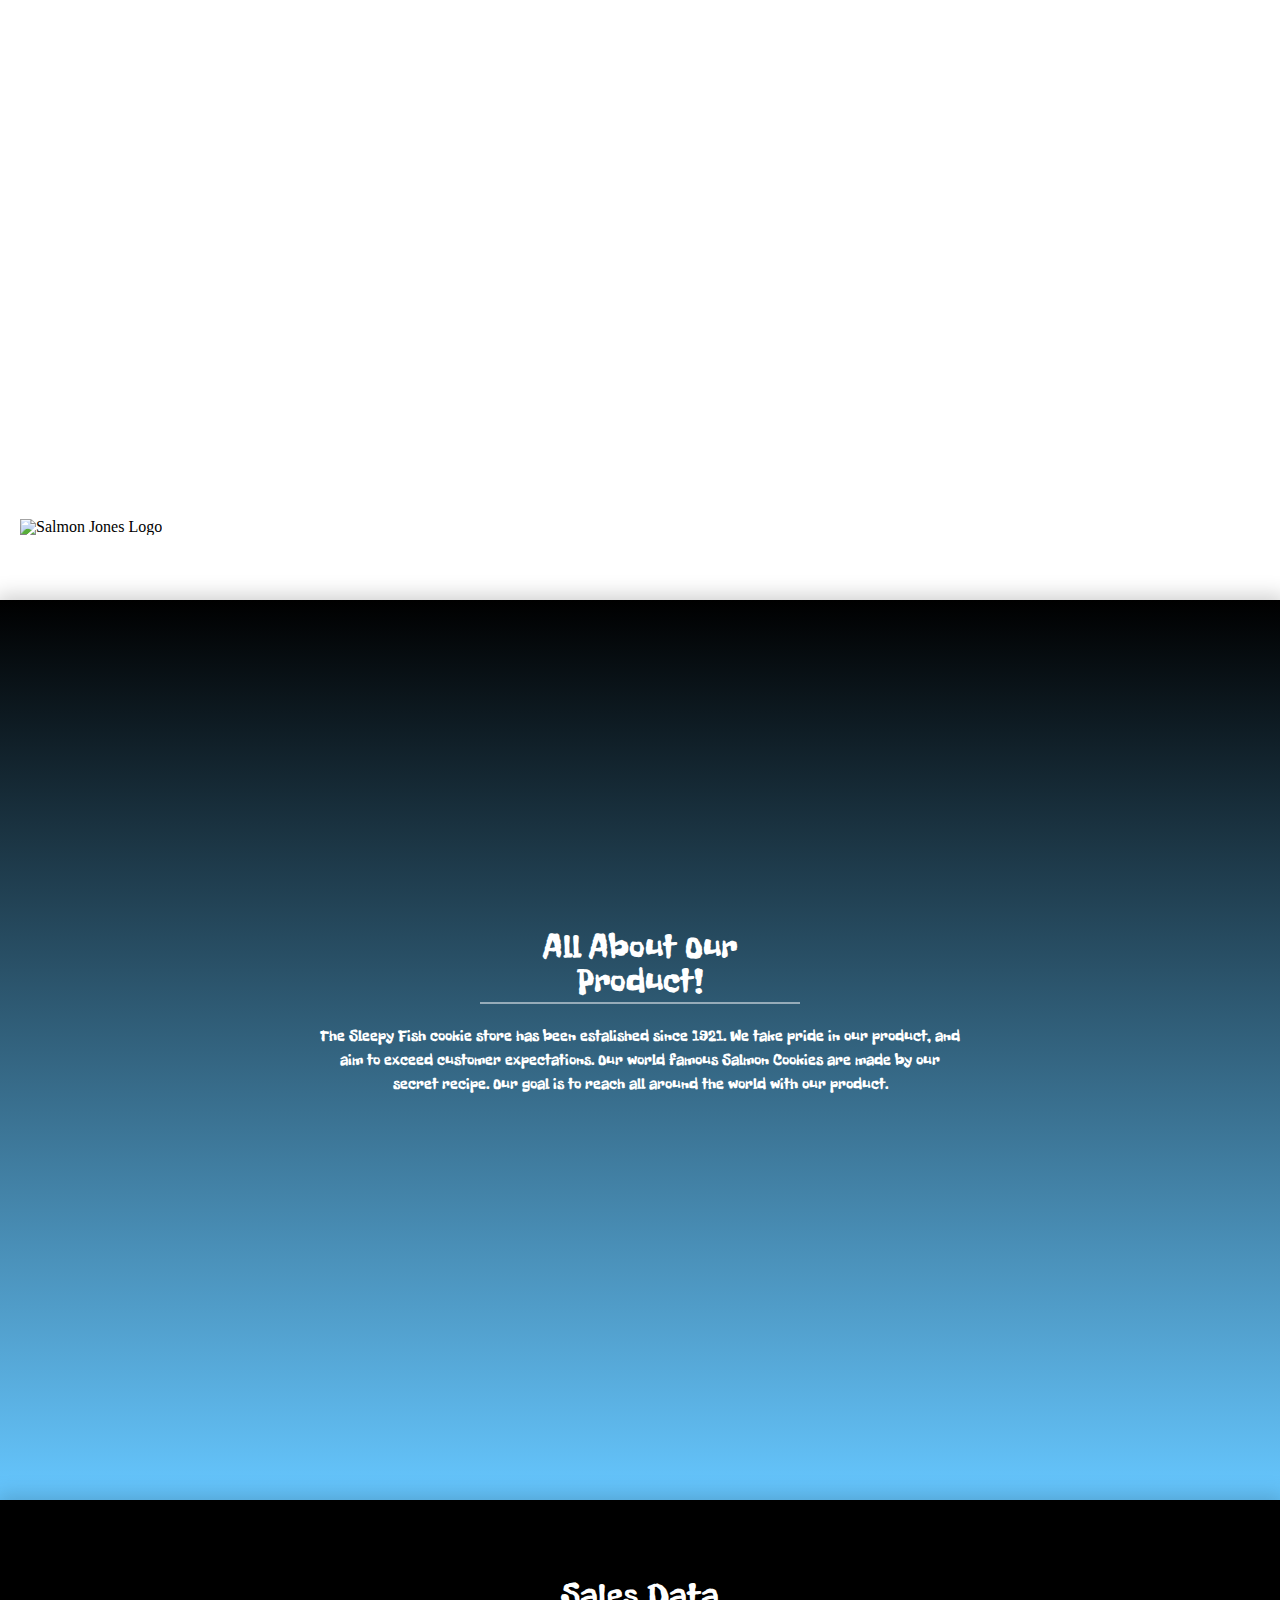
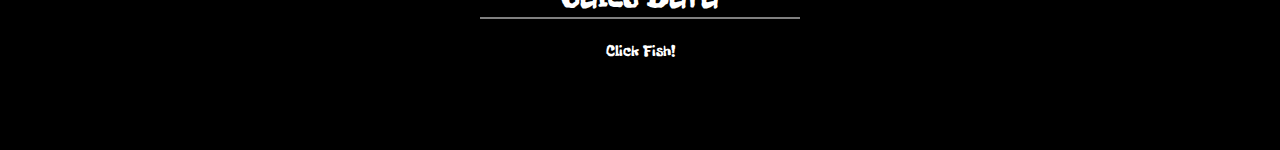
==== home-page.html @ fed49327 "update" ====
<!DOCTYPE html>
<html>
<head>
  <meta charset="utf-8" />
  <meta http-equiv="X-UA-Compatible" content="IE=edge">
  <title>Fishy Cookies - Home</title>
  <meta name="viewport" content="width=device-width, initial-scale=1">
  <link rel="stylesheet" type="text/css" media="screen" href="nice.css" />
  <link rel="stylesheet" type="text/css" media="screen" href="reallynice.css" />
  <link rel="preconnect" href="https://fonts.googleapis.com">
<link rel="preconnect" href="https://fonts.gstatic.com" crossorigin>
<link href="https://fonts.googleapis.com/css2?family=Freckle+Face&display=swap" rel="stylesheet">
  <script src="https://kit.fontawesome.com/e9a11bffd6.js"></script>
</head>
<body>
  <header id="home" class="home">
    <nav class="top">
      <ul>
        <li><a href="./home-page.html" title="Home Page">Home</a></li>
        <li><a href="./sales.html" title="Sales Data">Sales</a></li>
        <li><a href="./location.html" title="Find Location">Location</a></li>
      </ul>
    </nav>
    <div class="fp-logo-container">
      <img class="fp-logo" title="Keaton's Salmon Cookies and Coffee" alt="Salmon Jones Logo" src="https://m.media-amazon.com/images/I/51KPKX+zkNL._AC_.jpg"/>
      <div class="fp-text-container">
        <h1>Sleepy Salmon</h1>
        <h2>Cookies and Pastries</h2>
      </div>
    </div>
  </header>
  <section id="about" class="full-width"> 
    <div class="text-container">
      <h3>All About Our Product!</h3>
      <p>The Sleepy Fish cookie store has been estalished since 1921. We take pride in our product,
        and aim to exceed customer expectations. Our world famous Salmon Cookies are made by our secret recipe.
        Our goal is to reach all around the world with our product.</p>
    </div>
  </section>
  <section id="sales" class="full-width">
    <div class="text-container">
      <h3>Sales Data</h3>
      <a href="sales.html" title="Sales Data"><i class="fas fa-fish fa-10x"></i></a>
	  <p>Click Fish!</p>
  </section>
</body>
</html>
---- nice.css ----
/* Meyer Reset */
/* http://meyerweb.com/eric/tools/css/reset/ 
   v2.0 | 20110126
   License: none (the public domain)
*/

html, body, div, span, applet, object, iframe,
h1, h2, h3, h4, h5, h6, p, blockquote, pre,
a, abbr, acronym, address, big, cite, code,
del, dfn, em, img, ins, kbd, q, s, samp,
small, strike, strong, sub, sup, tt, var,
b, u, i, center,
dl, dt, dd, ol, ul, li,
fieldset, form, label, legend,
table, caption, tbody, tfoot, thead, tr, th, td,
article, aside, canvas, details, embed, 
figure, figcaption, footer, header, hgroup, 
menu, nav, output, ruby, section, summary,
time, mark, audio, video {
	margin: 0;
	padding: 0;
	border: 0;
	font-size: 100%;
	font: inherit;
	vertical-align: baseline;
}
/* HTML5 display-role reset for older browsers */
article, aside, details, figcaption, figure, 
footer, header, hgroup, menu, nav, section {
	display: block;
}
body {
	line-height: 1;
}
ol, ul {
	list-style: none;
}
blockquote, q {
	quotes: none;
}
blockquote:before, blockquote:after,
q:before, q:after {
	content: '';
	content: none;
}
table {
	border-collapse: collapse;
	border-spacing: 0;
}
---- reallynice.css ----
*{
    box-sizing: border-box;
    margin: 0;
  }
  h1, h2, h3, h4, p {
    color: white;
    font-family: 'Freckle Face', cursive;
  }
  h1 {
    font-family: 'Freckle Face', cursive;
    font-size: 5em;
    font-weight: 900;
  }
  h2 {
    font-size: 2.5em;
    font-weight: 700;
  }
  h3 {
    font-size: 2.125em;
    font-weight: 500;
  }
  h4 {
    font-size: 1.5em;
    font-weight: 400;
  }
  p {
    font-size: 1em;
    font-weight: 400;
  }
  em {
    text-decoration: none;
    font-size: 1em;
    font-style: italic;
  }
  div {
    display: block;
  }
  /* Header */
  header.home {
    background-attachment: fixed;
    background-image: url(https://i.natgeofe.com/n/ddc3dbc2-4bc9-49aa-85f6-24aa2d03aed2/02-underwater-prod-yourshot-449394-11107163.jpg);
    background-position: bottom;
    background-repeat: no-repeat;
    background-size: cover;
    box-shadow: 0px -13px 35px 14px #666;
    height: 600px;
    overflow: hidden;
    position: relative;
    width: 200vmax;
  }
  header.home::before {
    height: 100vh;
    position: absolute;
    top: 0;
    bottom:0;
    right: 0;
    left: 0;
    width: 100%;
  }
  header.top-head {
    background: black;
    box-shadow: 1px 1px 20px 5px rgba(0, 0, 0, 0.2);
    position:fixed;
    top:0;
    left:0;
    width:100vw;
    z-index: 5;
  }
  /* Section */
  section.full-width {
    position: relative;
    height:150vh;
    width:100vw;
    text-align:center;
    box-shadow: 1px 1px 20px 5px rgba(0, 0, 0, 0.2);
    overflow: auto;
  }
  /* Nav */
  nav.fixed-side {
    position: fixed;
    top: 90vh;
    right: 0;
    z-index:10;
    margin-right: 15px;
  }
  nav.fixed-side li {
    list-style-type: none;
    margin: 40px;
  }
  nav.fixed-side a {
    color: white;  
  }
  nav.fixed-side a:active {
    color: gray;
  }
  nav.top {
    text-align: left;
    display: inline-block;
    vertical-align: middle;
    margin-left: 10px;
    margin-right: 5px;
    margin-top: 15px;
    position: relative;
    font-family: 'Freckle Face', cursive;
    font-size: 2.25em;
    width: 98vw;
    height: 50px;
  }
  nav.top a {
    color: white;
    text-decoration: none;
    padding-left:5px;
  }
  nav.top li {
    vertical-align: bottom;
    display: inline;
    position: relative;
    transition: all ease .3s;
  }
  nav.top li:hover {
    background: black;
  }
  nav.top li::before {
    content: "";
    position: absolute;
    top:4px;
    left:0;
    bottom:0;
    border-left: solid 1px white;
    height: 80%;
  }
  /* Logo */
  div.fp-logo-container {
    position: absolute;
    left: 0;
    width: 50vw;
    margin-left: 20px;
    margin-bottom: 20px;
  }
  div.fp-logo-container {
    bottom:0;  
  }
  img.fp-logo {
    width:200px;
    vertical-align: middle;
    transition: all ease-in-out 3s;
  }
  img.fp-logo:hover {
    transform: rotate(1080deg);
  }
  div.top-logo-container {
    display: inline-block;
    padding: .75em;
  }
  div.top-logo-container img {
    width:60px;
    vertical-align: middle;
  }
  /* Text Style */
  div.fp-text-container, div.top-text-container {
    display:inline-block;
    vertical-align: middle;
  }
  div.fp-text-container h1 {
    font-size: 5em;
    border-bottom: solid 2px white;
  }
  div.fp-text-container h2 {
    font-size: 1.5em;
  }
  div.top-text-container h1{
    font-size: 2em;
    border-bottom: solid 2px white;
  }
  div.top-text-container h2 {
    font-size: .75em;
  }
  /* Background of section */
  #locations {
    background: darkgray;
    height: 1200px;
  }
  #about {
    background: linear-gradient(to bottom, #000000 0%, #66c7ff 100%);
    height: 900px;
  }
  #sales {
    background: black;
    height: 250px;
  }
  /* Section 2 */
  section.full-width h3 {
    text-align: center;
    padding: 5px;
    border-bottom: solid 1px white;
    width: 25%;
    margin: auto;
  }
  section.full-width p {
    margin: 20px 25%;
    line-height: 1.5em;  
  }
  /* Locaton */
  div.location-entry {
    text-align: center;
    display: inline-block;
    margin: 12px;
  }
  div.location-entry img {
    width: 400px;  
    border: solid 10px #fbf9ee; 
    box-shadow: 0 4px 8px 0 rgba(0, 0, 0, 0.2), 0 6px 20px 0 rgba(0, 0, 0, 0.19);
    border-radius: 3px;
  }
  div.location-entry a {
    font-size: 2em;
    color: white;
    margin: 3px;
  }
  div.location-entry a:hover {
    color: #5a4646;
  }
  div.location-entry h4 {
    padding-top: 10px;
    margin-bottom: 8px;
  }
  div.location-entry p {
    margin: 8px;
    line-height: inherit;
  }
  div.social-icons {
    padding: 5px;
  }
  div.text-container {
    margin-top: 15px;
    position: absolute;
    top: 45%;
    left: 0;
    right: 0;
    transform: translateY(-50%);
  }
  #sales a {
    color: salmon;
    margin: auto;
  }
  section.sticky-nav {
    padding-top:100px;
  }
  /* Table style */
  table {
    background-color: black;
    border-radius: 15px;
    box-shadow: 0, 6px, 12px, rgba(0,0,0,0,23), 0 10px 40px rgba(0, 0, 0, 0.19);
    margin: 15px auto 10px;
    max-height: 100vh;
    padding: 13px 10px 20px;
    width: 85vw;
    table-layout: fixed;
    border-collapse: collapse;
    border-spacing: 0;
    color: white;
    margin-bottom: 30px;
  }
  table th {
    font-family: Arial, Helvetica, sans-serif;
    font-size: .9em;
    font-weight: 600;
    padding: 10px;
  }
  
  table td {
    border: 3px solid white;
    padding:15px;
  }
  table tr:nth-child(even) {
    background: gray; 
  }
  table tr:hover{
      border: 3px solid black;
      background: white;
      color: black;
  }
  table thead tr:hover{
      background: black;
      color: white;
  }
  table th:hover {
      border: 3px solid black;
      color: white;
  }
  table tr:hover td {
      border: 3px solid black;
  }
  table tr:nth-last-child(1) td:nth-last-child(1) {
      background-color: burlywood;
    border: solid 7px gold;
    color: black;
  }
  #sales-graph {
    background: darkgrey;
    height: auto;
    padding-top: 30px;
  }
  #add-shop {
    background: gray;
    height:auto;
  }
  .active {
    color:gray;
  }
  /* Form */
  legend {
    color: white;
    font-family: oswald;
    font-size: 1.2em;
    text-align: center;
    padding: 4px;
  }
  fieldset {
    border: solid 5px white;
    margin: auto;
    width: 75%;
    padding: 17px;
    align-content: center;
    border-radius: 7px;
    word-spacing: 2px;
  }
  label {
    display: block;
    font-size: 1.1em;
    font-family: oswald;
    color: white;
  }
  button {
    display: block;
    margin: 0 auto;
  }
  label, input {
    margin: 5px;
  }
  form {
    margin-top: 25px;
    padding-bottom: 15px;
    width:80vw;
    float: left;
  }
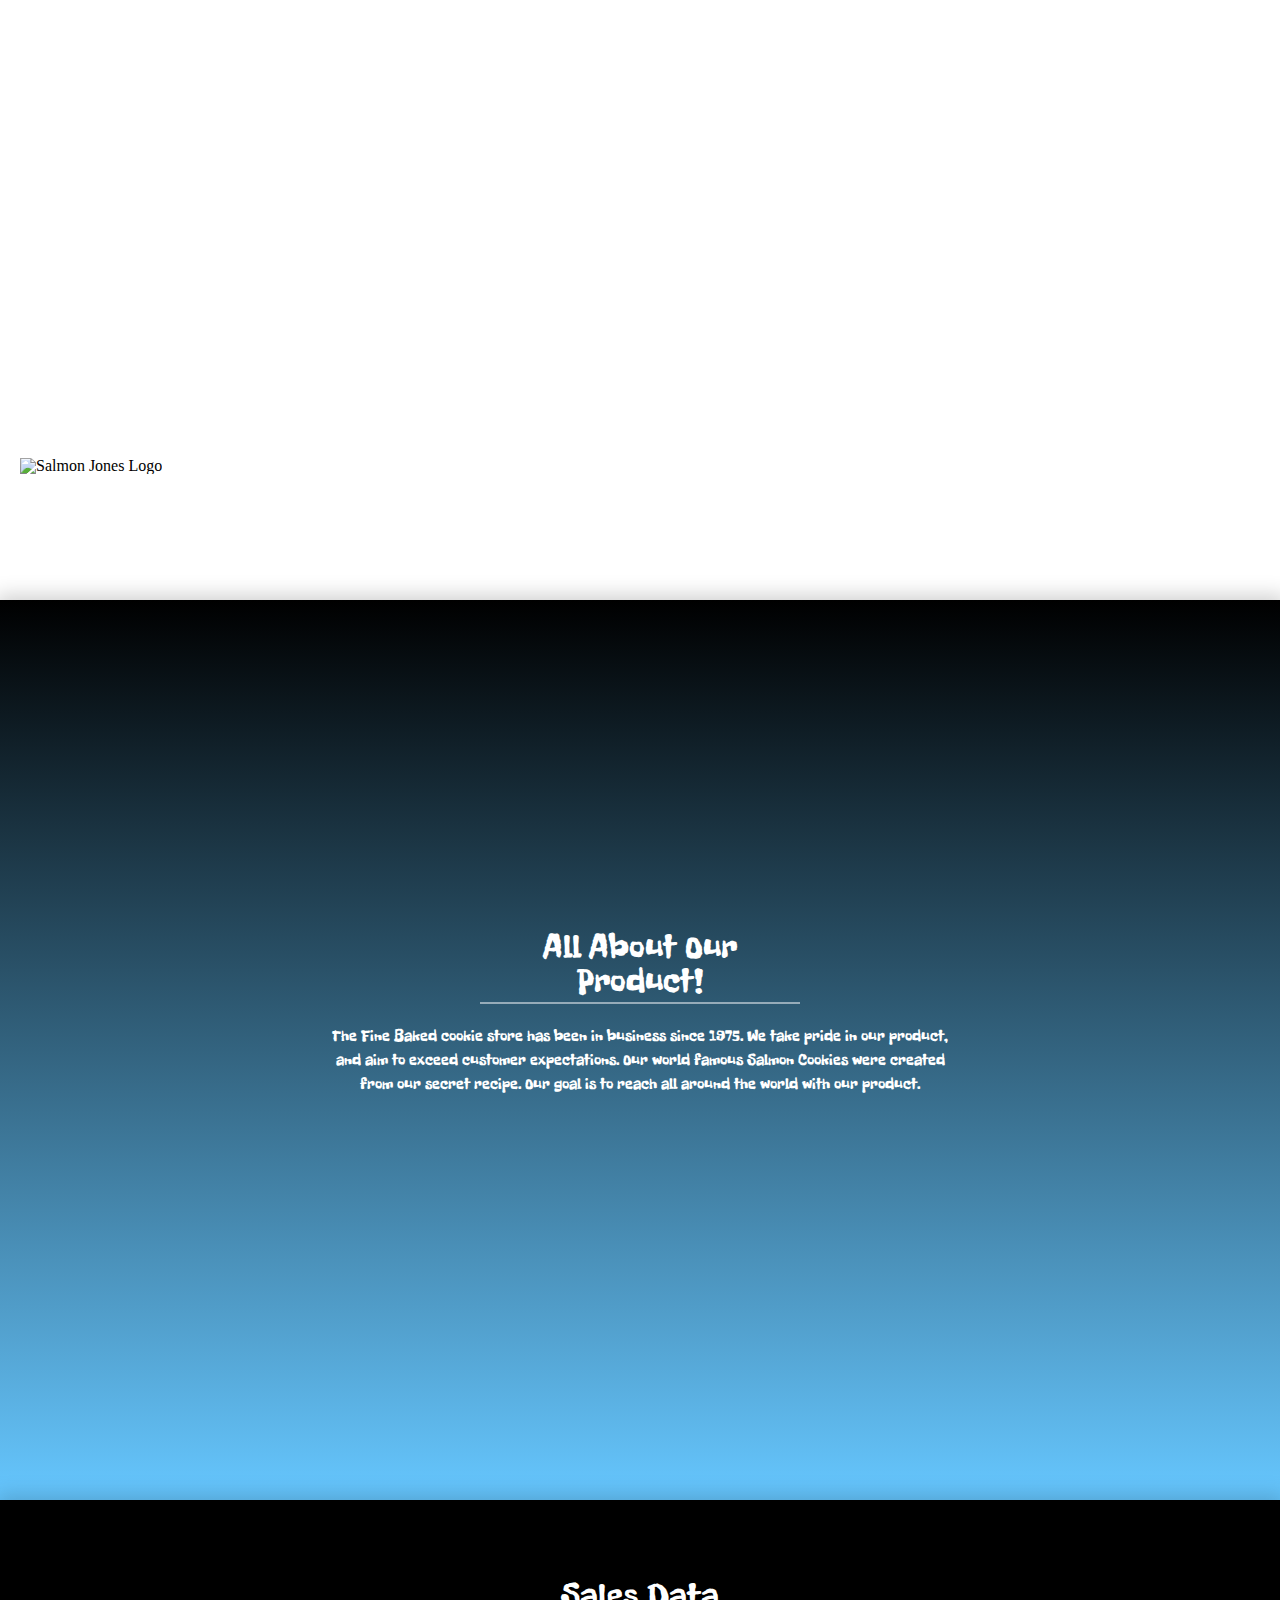
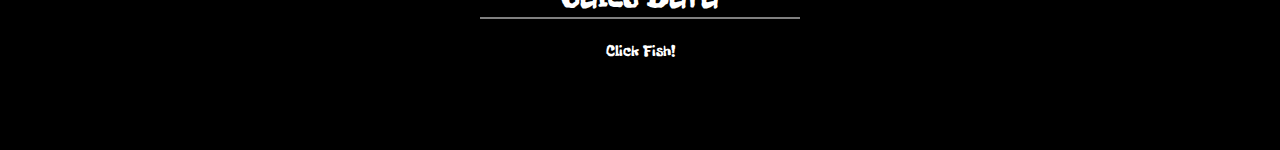
==== commit 2b32e6be: "up" ====
--- a/home-page.html
+++ b/home-page.html
@@ -24,16 +24,16 @@
     <div class="fp-logo-container">
       <img class="fp-logo" title="Keaton's Salmon Cookies and Coffee" alt="Salmon Jones Logo" src="https://m.media-amazon.com/images/I/51KPKX+zkNL._AC_.jpg"/>
       <div class="fp-text-container">
-        <h1>Sleepy Salmon</h1>
-        <h2>Cookies and Pastries</h2>
+        <h1>Real Deal Salmon</h1>
+        <h2>Fine Baked Cookies and Pastries</h2>
       </div>
     </div>
   </header>
   <section id="about" class="full-width"> 
     <div class="text-container">
       <h3>All About Our Product!</h3>
-      <p>The Sleepy Fish cookie store has been estalished since 1921. We take pride in our product,
-        and aim to exceed customer expectations. Our world famous Salmon Cookies are made by our secret recipe.
+      <p>The Fine Baked cookie store has been in business since 1975. We take pride in our product,
+        and aim to exceed customer expectations. Our world famous Salmon Cookies were created from our secret recipe.
         Our goal is to reach all around the world with our product.</p>
     </div>
   </section>
